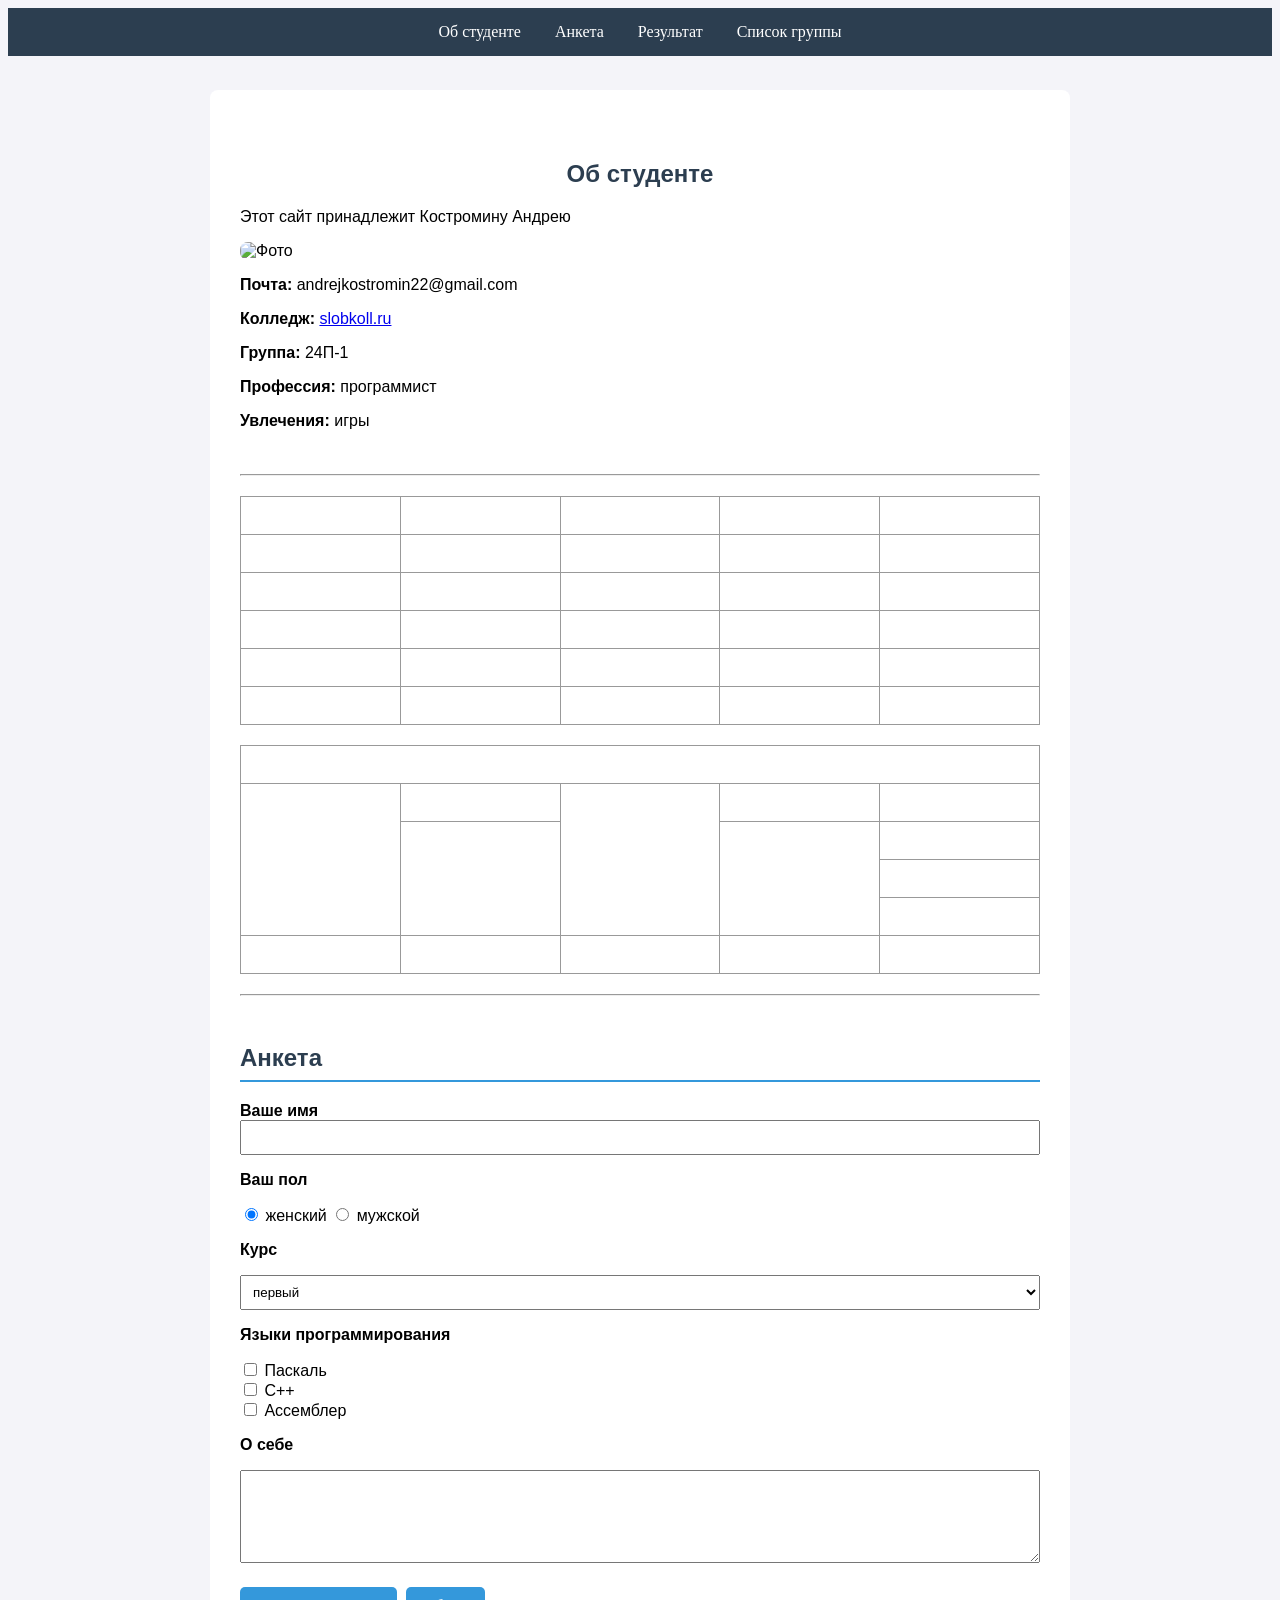
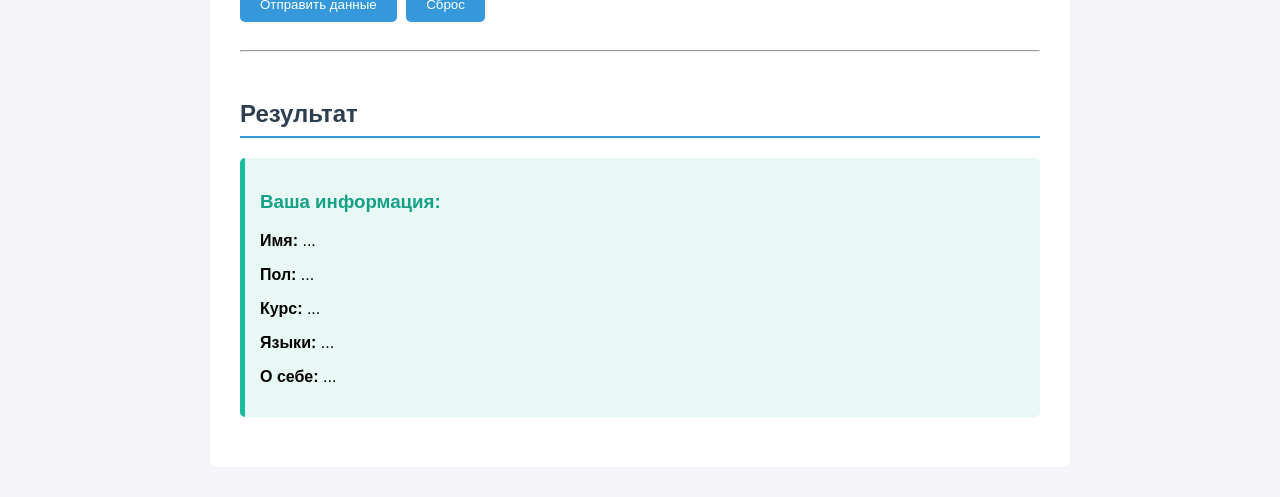
==== index.html @ 5933b9a1 "Add files via upload" ====
<!DOCTYPE html>
<html lang="ru">
<head>
<meta charset="UTF-8">
<title>Анкета</title>
<style>
    body { font-family: Arial; background: #f4f4f9; margin: 0; }
    .page { max-width: 800px; margin: 30px auto; background: #fff; padding: 30px; border-radius: 8px; }
    h1 { text-align: center; color: #2c3e50; }
    h2 { color: #2c3e50; border-bottom: 2px solid #3498db; padding-bottom: 8px; }
    h3 { color: #16a085; }
    section { padding: 20px 0; }
    input[type="text"], select, textarea { width: 100%; padding: 8px; box-sizing: border-box; }
    button { background: #3498db; color: white; border: none; padding: 10px 20px; border-radius: 5px; cursor: pointer; margin: 5px 5px 0 0; }
    button:hover { background: #2980b9; }
    #result-box { background: #e8f8f5; border-left: 5px solid #1abc9c; padding: 15px; border-radius: 5px; margin-top: 20px; }
    img { display: block; margin: 10px 0; border-radius: 8px; }
    table { width: 100%; border-collapse: collapse; margin: 20px 0; }
    table td { border: 1px solid #999; height: 35px; text-align: center; vertical-align: middle; }
</style>
</head>
<body>

<iframe src="menu.html" style="width:100%; height:60px; border:none; display:block;"></iframe>

<div class="page">

    <!-- ===== ОБ СТУДЕНТЕ ===== -->
    <section id="about">
        <h1>Об студенте</h1>
        <p>Этот сайт принадлежит Костромину Андрею</p>
        <img src="фото.png" alt="Фото" width="100">
        <p><b>Почта:</b> andrejkostromin22@gmail.com</p>
        <p><b>Колледж:</b> <a href="https://slobkoll.ru" target="_blank">slobkoll.ru</a></p>
        <p><b>Группа:</b> 24П-1</p>
        <p><b>Профессия:</b> программист</p>
        <p><b>Увлечения:</b> игры</p>
    </section>

    <hr>

    <!-- ===== ТАБЛИЦА 1 (пустая) ===== -->
    <table>
        <tr><td></td><td></td><td></td><td></td><td></td></tr>
        <tr><td></td><td></td><td></td><td></td><td></td></tr>
        <tr><td></td><td></td><td></td><td></td><td></td></tr>
        <tr><td></td><td></td><td></td><td></td><td></td></tr>
        <tr><td></td><td></td><td></td><td></td><td></td></tr>
        <tr><td></td><td></td><td></td><td></td><td></td></tr>
    </table>

    <!-- ===== ТАБЛИЦА 2 (пустая, с объединением ячеек) ===== -->
    <table>
        <tr>
            <td colspan="5"></td>
        </tr>
        <tr>
            <td rowspan="4"></td>
            <td></td>
            <td rowspan="4"></td>
            <td></td>
            <td></td>
        </tr>
        <tr>
            <td rowspan="3"></td>
            <td rowspan="3"></td>
            <td></td>
        </tr>
        <tr><td></td></tr>
        <tr><td></td></tr>
        <tr>
            <td></td><td></td><td></td><td></td><td></td>
        </tr>
    </table>

    <hr>

    <!-- ===== АНКЕТА ===== -->
    <section id="form">
        <h2>Анкета</h2>

        <b>Ваше имя</b>
        <input type="text" id="name">

        <p><b>Ваш пол</b></p>
        <input type="radio" name="gender" value="женский" checked> женский
        <input type="radio" name="gender" value="мужской"> мужской

        <p><b>Курс</b></p>
        <select id="course">
            <option>первый</option>
            <option>второй</option>
            <option>третий</option>
            <option>четвёртый</option>
        </select>

        <p><b>Языки программирования</b></p>
        <input type="checkbox" class="lang" value="Паскаль"> Паскаль<br>
        <input type="checkbox" class="lang" value="C++"> C++<br>
        <input type="checkbox" class="lang" value="Ассемблер"> Ассемблер

        <p><b>О себе</b></p>
        <textarea id="aboutMe" rows="5"></textarea>

        <div style="margin-top:15px;">
            <button onclick="showInfo()">Отправить данные</button>
            <button onclick="clearInfo()">Сброс</button>
        </div>
    </section>

    <hr>

    <!-- ===== РЕЗУЛЬТАТ ===== -->
    <section id="result">
        <h2>Результат</h2>
        <div id="result-box">
            <h3>Ваша информация:</h3>
            <p><b>Имя:</b> <span id="out-name">...</span></p>
            <p><b>Пол:</b> <span id="out-gender">...</span></p>
            <p><b>Курс:</b> <span id="out-course">...</span></p>
            <p><b>Языки:</b> <span id="out-lang">...</span></p>
            <p><b>О себе:</b> <span id="out-about">...</span></p>
        </div>
    </section>

</div>

<script>
    function showInfo() {
        document.getElementById('out-name').innerText = document.getElementById('name').value || '...';
        document.getElementById('out-gender').innerText = document.querySelector('input[name="gender"]:checked').value;
        document.getElementById('out-course').innerText = document.getElementById('course').value;
        document.getElementById('out-about').innerText = document.getElementById('aboutMe').value || '...';

        let langs = [];
        document.querySelectorAll('.lang:checked').forEach(function(c) {
            langs.push(c.value);
        });
        document.getElementById('out-lang').innerText = langs.join(', ') || '...';
    }

    function clearInfo() {
        document.getElementById('out-name').innerText = '...';
        document.getElementById('out-gender').innerText = '...';
        document.getElementById('out-course').innerText = '...';
        document.getElementById('out-lang').innerText = '...';
        document.getElementById('out-about').innerText = '...';
    }
</script>

</body>
</html>
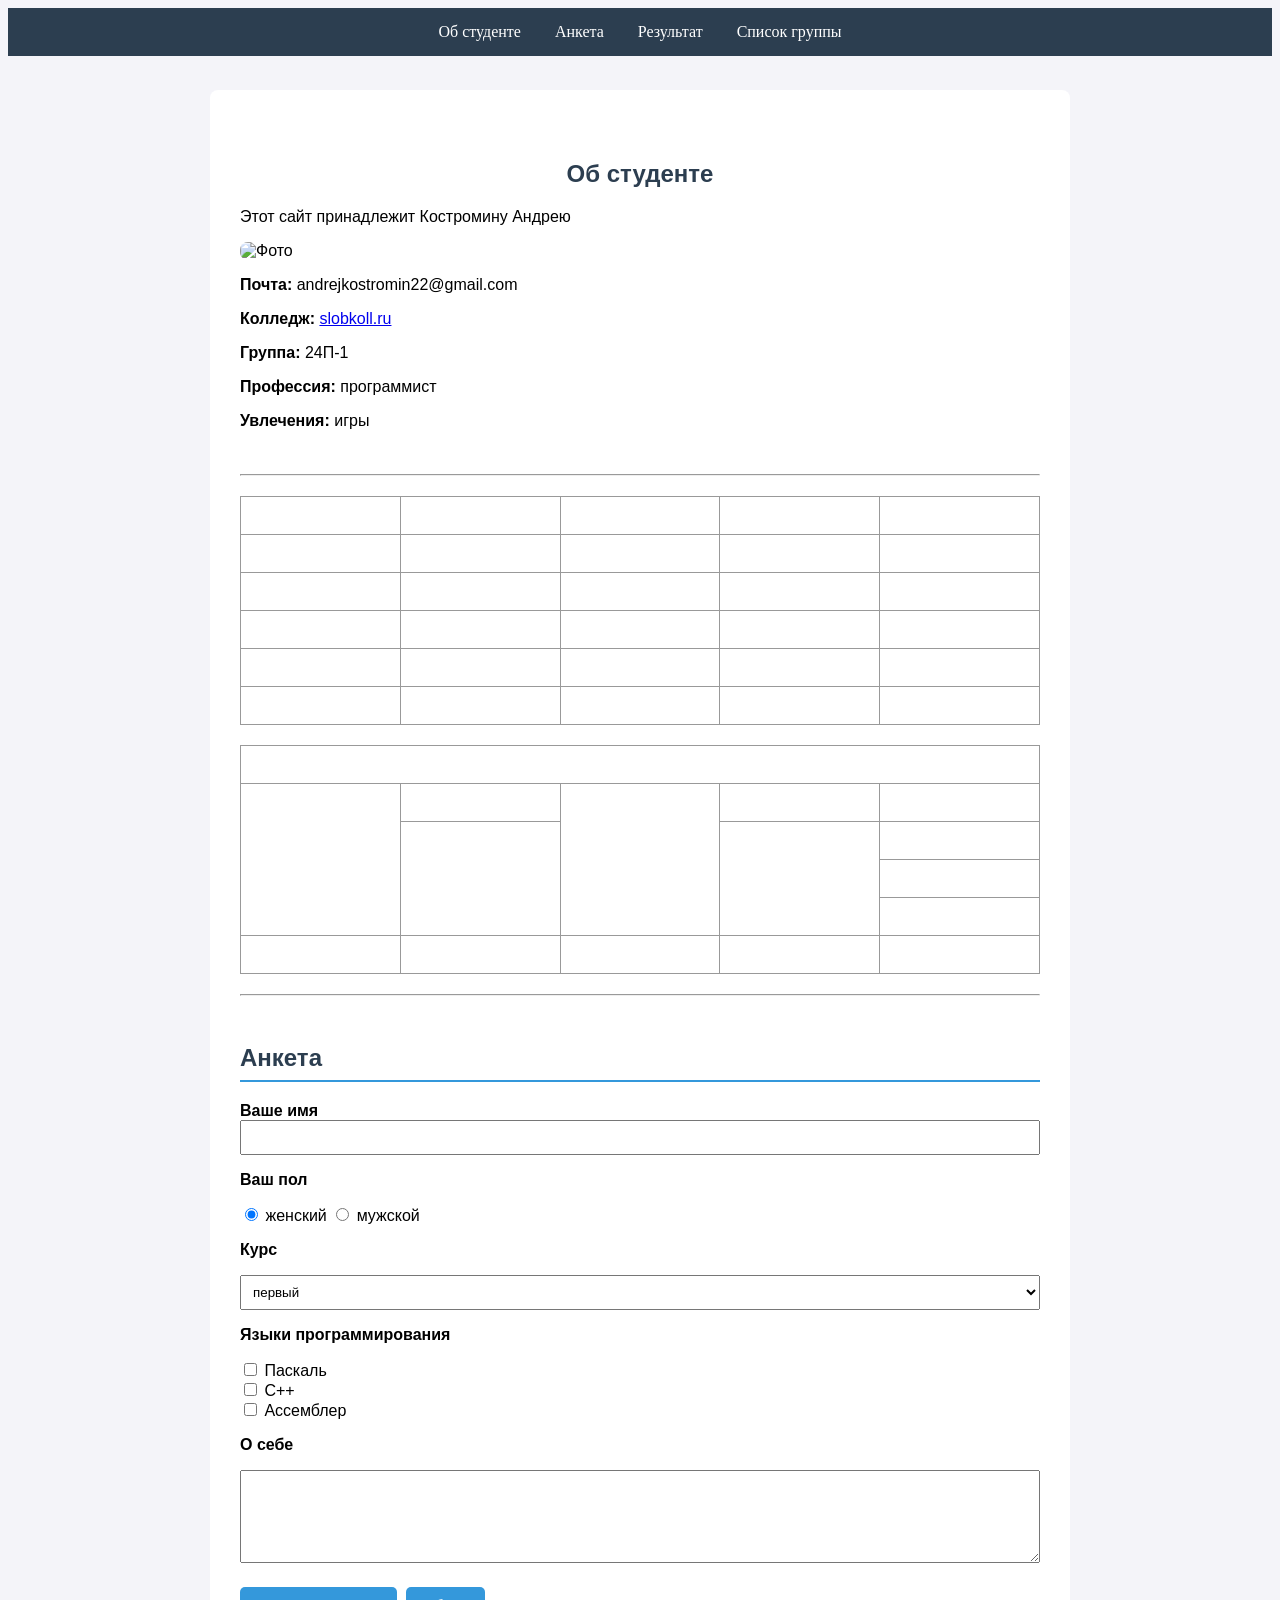
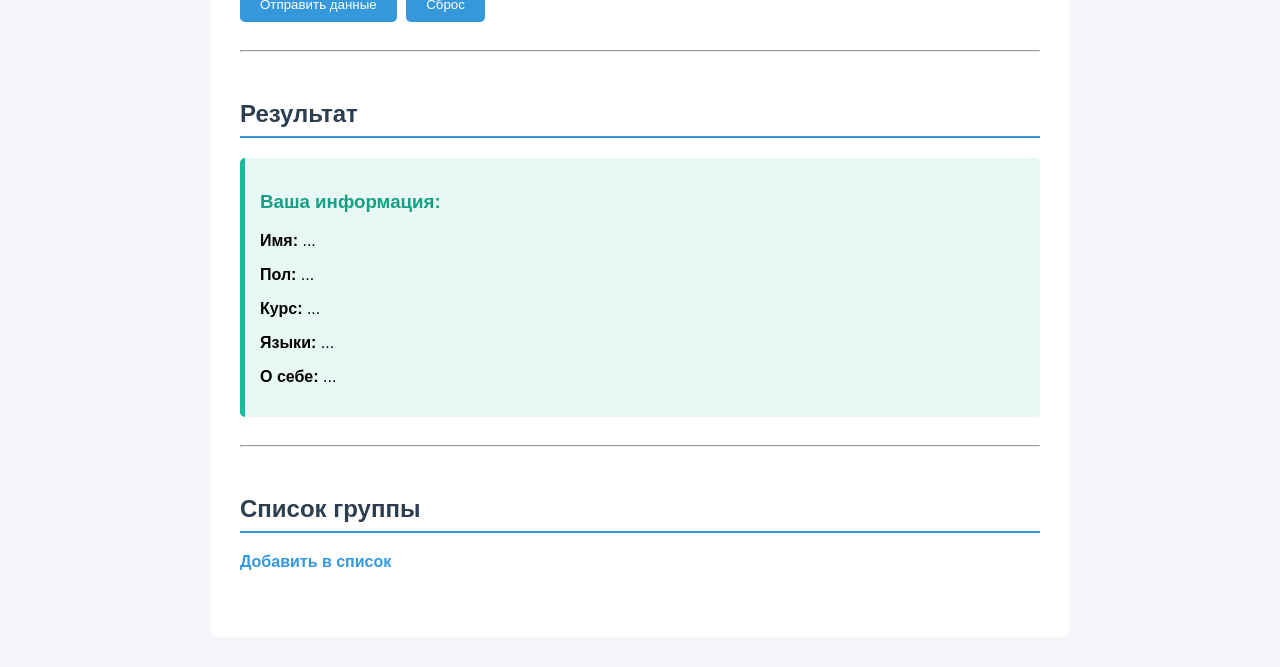
==== commit 1761afeb: "Add files via upload" ====
--- a/index.html
+++ b/index.html
@@ -123,9 +123,21 @@
         </div>
     </section>
 
+    <hr>
+
+    <!-- ===== ЗАДАНИЕ: СПИСОК ГРУППЫ ===== -->
+    <section id="list-task">
+        <h2>Список группы</h2>
+        <p onclick="add_to_list()" style="cursor:pointer; color:#3498db; font-weight:bold;">
+            Добавить в список
+        </p>
+        <ol id="list"></ol>
+    </section>
+
 </div>
 
 <script>
+    // ===== Анкета =====
     function showInfo() {
         document.getElementById('out-name').innerText = document.getElementById('name').value || '...';
         document.getElementById('out-gender').innerText = document.querySelector('input[name="gender"]:checked').value;
@@ -146,6 +158,20 @@
         document.getElementById('out-lang').innerText = '...';
         document.getElementById('out-about').innerText = '...';
     }
+
+    // ===== Задание: динамический список =====
+    var arr = ["Ivanov", "Petrov", "Sidorov"];
+    var counter = 0;
+
+    function add_to_list() {
+        if (typeof(arr[counter]) != "undefined") {
+            var list = document.getElementById('list');
+            var li = document.createElement('LI');
+            li.innerHTML = arr[counter];
+            list.appendChild(li);
+            counter++;
+        }
+    }
 </script>
 
 </body>
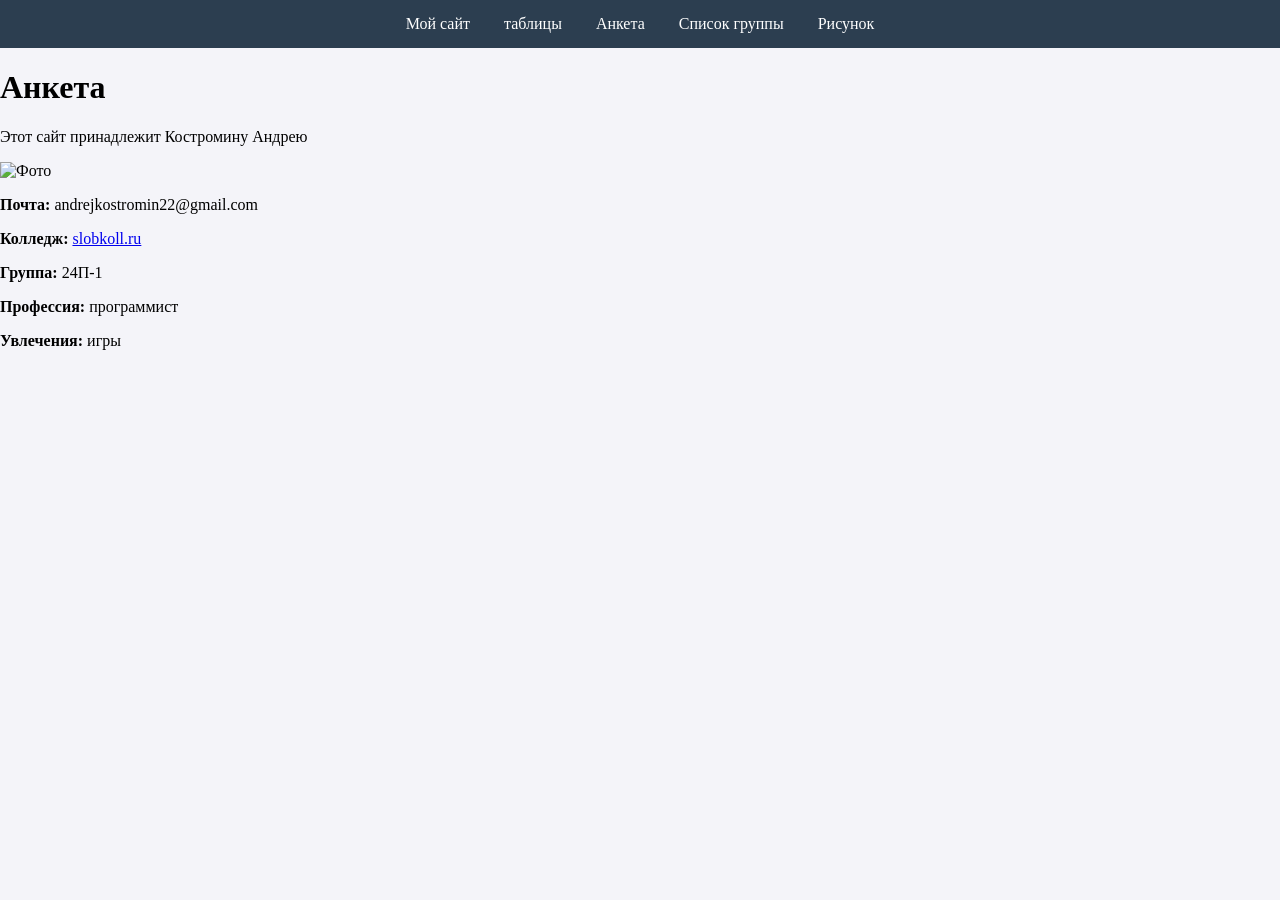
==== commit 9c9853b5: "Add files via upload" ====
--- a/index.html
+++ b/index.html
@@ -1,178 +1,48 @@
-<!DOCTYPE html>
-<html lang="ru">
-<head>
-<meta charset="UTF-8">
-<title>Анкета</title>
-<style>
-    body { font-family: Arial; background: #f4f4f9; margin: 0; }
-    .page { max-width: 800px; margin: 30px auto; background: #fff; padding: 30px; border-radius: 8px; }
-    h1 { text-align: center; color: #2c3e50; }
-    h2 { color: #2c3e50; border-bottom: 2px solid #3498db; padding-bottom: 8px; }
-    h3 { color: #16a085; }
-    section { padding: 20px 0; }
-    input[type="text"], select, textarea { width: 100%; padding: 8px; box-sizing: border-box; }
-    button { background: #3498db; color: white; border: none; padding: 10px 20px; border-radius: 5px; cursor: pointer; margin: 5px 5px 0 0; }
-    button:hover { background: #2980b9; }
-    #result-box { background: #e8f8f5; border-left: 5px solid #1abc9c; padding: 15px; border-radius: 5px; margin-top: 20px; }
-    img { display: block; margin: 10px 0; border-radius: 8px; }
-    table { width: 100%; border-collapse: collapse; margin: 20px 0; }
-    table td { border: 1px solid #999; height: 35px; text-align: center; vertical-align: middle; }
-</style>
-</head>
-<body>
-
-<iframe src="menu.html" style="width:100%; height:60px; border:none; display:block;"></iframe>
-
-<div class="page">
-
-    <!-- ===== ОБ СТУДЕНТЕ ===== -->
-    <section id="about">
-        <h1>Об студенте</h1>
-        <p>Этот сайт принадлежит Костромину Андрею</p>
-        <img src="фото.png" alt="Фото" width="100">
-        <p><b>Почта:</b> andrejkostromin22@gmail.com</p>
-        <p><b>Колледж:</b> <a href="https://slobkoll.ru" target="_blank">slobkoll.ru</a></p>
-        <p><b>Группа:</b> 24П-1</p>
-        <p><b>Профессия:</b> программист</p>
-        <p><b>Увлечения:</b> игры</p>
-    </section>
-
-    <hr>
-
-    <!-- ===== ТАБЛИЦА 1 (пустая) ===== -->
-    <table>
-        <tr><td></td><td></td><td></td><td></td><td></td></tr>
-        <tr><td></td><td></td><td></td><td></td><td></td></tr>
-        <tr><td></td><td></td><td></td><td></td><td></td></tr>
-        <tr><td></td><td></td><td></td><td></td><td></td></tr>
-        <tr><td></td><td></td><td></td><td></td><td></td></tr>
-        <tr><td></td><td></td><td></td><td></td><td></td></tr>
-    </table>
-
-    <!-- ===== ТАБЛИЦА 2 (пустая, с объединением ячеек) ===== -->
-    <table>
-        <tr>
-            <td colspan="5"></td>
-        </tr>
-        <tr>
-            <td rowspan="4"></td>
-            <td></td>
-            <td rowspan="4"></td>
-            <td></td>
-            <td></td>
-        </tr>
-        <tr>
-            <td rowspan="3"></td>
-            <td rowspan="3"></td>
-            <td></td>
-        </tr>
-        <tr><td></td></tr>
-        <tr><td></td></tr>
-        <tr>
-            <td></td><td></td><td></td><td></td><td></td>
-        </tr>
-    </table>
-
-    <hr>
-
-    <!-- ===== АНКЕТА ===== -->
-    <section id="form">
-        <h2>Анкета</h2>
-
-        <b>Ваше имя</b>
-        <input type="text" id="name">
-
-        <p><b>Ваш пол</b></p>
-        <input type="radio" name="gender" value="женский" checked> женский
-        <input type="radio" name="gender" value="мужской"> мужской
-
-        <p><b>Курс</b></p>
-        <select id="course">
-            <option>первый</option>
-            <option>второй</option>
-            <option>третий</option>
-            <option>четвёртый</option>
-        </select>
-
-        <p><b>Языки программирования</b></p>
-        <input type="checkbox" class="lang" value="Паскаль"> Паскаль<br>
-        <input type="checkbox" class="lang" value="C++"> C++<br>
-        <input type="checkbox" class="lang" value="Ассемблер"> Ассемблер
-
-        <p><b>О себе</b></p>
-        <textarea id="aboutMe" rows="5"></textarea>
-
-        <div style="margin-top:15px;">
-            <button onclick="showInfo()">Отправить данные</button>
-            <button onclick="clearInfo()">Сброс</button>
-        </div>
-    </section>
-
-    <hr>
-
-    <!-- ===== РЕЗУЛЬТАТ ===== -->
-    <section id="result">
-        <h2>Результат</h2>
-        <div id="result-box">
-            <h3>Ваша информация:</h3>
-            <p><b>Имя:</b> <span id="out-name">...</span></p>
-            <p><b>Пол:</b> <span id="out-gender">...</span></p>
-            <p><b>Курс:</b> <span id="out-course">...</span></p>
-            <p><b>Языки:</b> <span id="out-lang">...</span></p>
-            <p><b>О себе:</b> <span id="out-about">...</span></p>
-        </div>
-    </section>
-
-    <hr>
-
-    <!-- ===== ЗАДАНИЕ: СПИСОК ГРУППЫ ===== -->
-    <section id="list-task">
-        <h2>Список группы</h2>
-        <p onclick="add_to_list()" style="cursor:pointer; color:#3498db; font-weight:bold;">
-            Добавить в список
-        </p>
-        <ol id="list"></ol>
-    </section>
-
-</div>
-
-<script>
-    // ===== Анкета =====
-    function showInfo() {
-        document.getElementById('out-name').innerText = document.getElementById('name').value || '...';
-        document.getElementById('out-gender').innerText = document.querySelector('input[name="gender"]:checked').value;
-        document.getElementById('out-course').innerText = document.getElementById('course').value;
-        document.getElementById('out-about').innerText = document.getElementById('aboutMe').value || '...';
-
-        let langs = [];
-        document.querySelectorAll('.lang:checked').forEach(function(c) {
-            langs.push(c.value);
-        });
-        document.getElementById('out-lang').innerText = langs.join(', ') || '...';
-    }
-
-    function clearInfo() {
-        document.getElementById('out-name').innerText = '...';
-        document.getElementById('out-gender').innerText = '...';
-        document.getElementById('out-course').innerText = '...';
-        document.getElementById('out-lang').innerText = '...';
-        document.getElementById('out-about').innerText = '...';
-    }
-
-    // ===== Задание: динамический список =====
-    var arr = ["Ivanov", "Petrov", "Sidorov"];
-    var counter = 0;
-
-    function add_to_list() {
-        if (typeof(arr[counter]) != "undefined") {
-            var list = document.getElementById('list');
-            var li = document.createElement('LI');
-            li.innerHTML = arr[counter];
-            list.appendChild(li);
-            counter++;
-        }
-    }
-</script>
-
-</body>
-</html>+<!DOCTYPE html>
+<html lang="ru">
+<head>
+<meta charset="UTF-8">
+<title>Анкета</title>
+<style>
+        div {color: #000;}
+        nav { background: #2c3e50; padding: 15px; text-align: center; }
+        nav a { color: white; text-decoration: none; margin: 0 15px; font-size: 16px; }
+        nav a:hover { color: #3498db; }
+        .page { max-width: 800px; margin: 30px auto; background: #fff; padding: 30px; border-radius: 8px; }
+        .map-container { 
+            text-align: center; 
+            margin-bottom: 40px; 
+            margin-top: 20px;
+        }
+        body { font-family:'Times New Roman', Times, serif; background: #f4f4f9; margin: 0; }
+    </style>
+</head>
+<body>
+
+    <nav>
+        <a href="index.html"  target="_top">Мой сайт</a>
+        <a href ="table.html" target="_top">таблицы</a>
+        <a href="anketa.html"   target="_top">Анкета</a>
+        <a href="list.html"         target="_top">Список группы</a>
+        <a href="saitik.html"       target="_top">Рисунок</a>
+    </nav>
+
+     <div class = "anketa">
+        <h1>Анкета</h1>
+        <p>Этот сайт принадлежит Костромину Андрею</p>
+        <img src="фото.png" alt="Фото" width="100">
+        <p><b>Почта:</b> andrejkostromin22@gmail.com</p>
+        <p><b>Колледж:</b> <a href="https://slobkoll.ru" target="_blank">slobkoll.ru</a></p>
+        <p><b>Группа:</b> 24П-1</p>
+        <p><b>Профессия:</b> программист</p>
+        <p><b>Увлечения:</b> игры</p>
+    </div>
+</body>
+</html>
+	
+	
+	
+	
+	
+	
+	
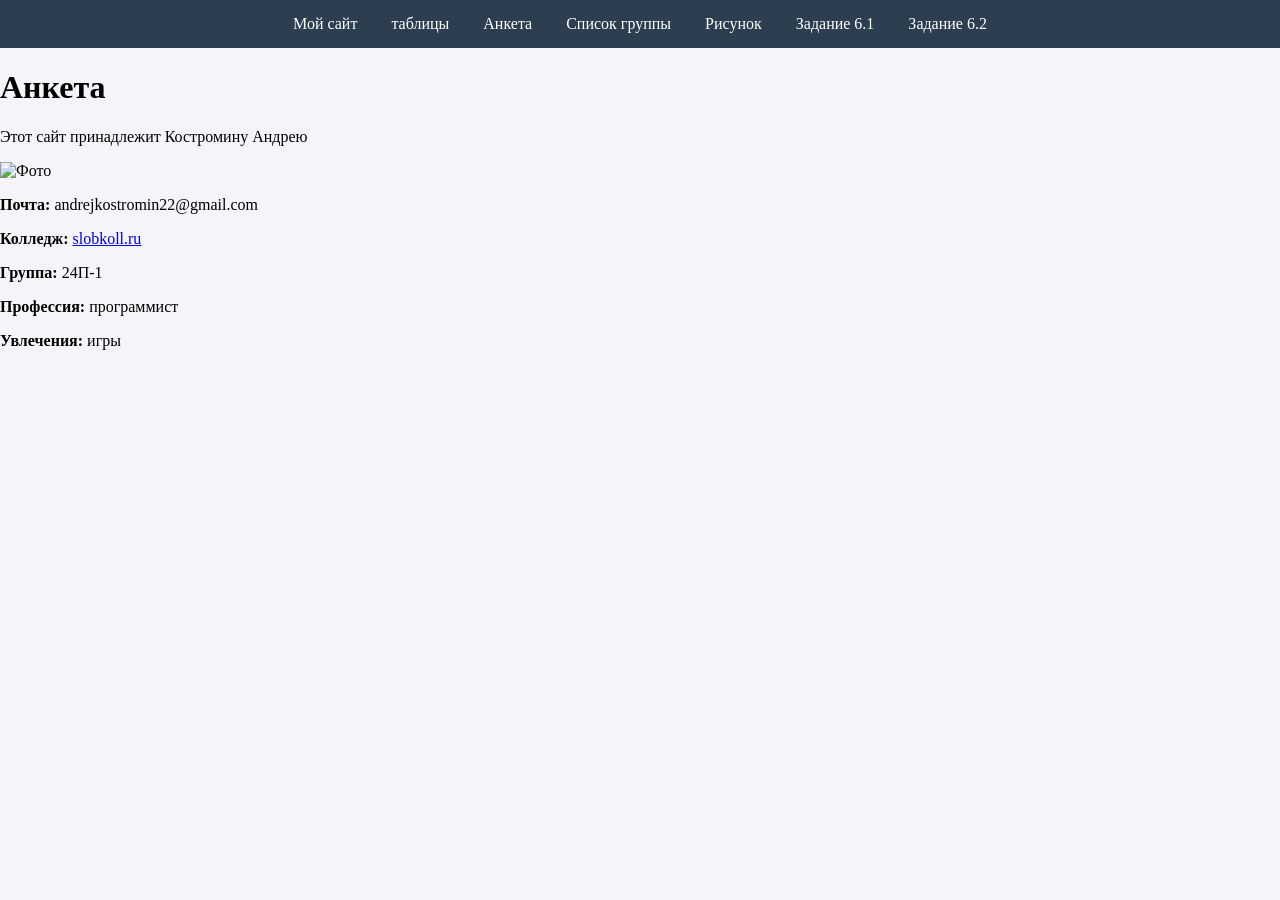
==== commit 919789ed: "Update index.html" ====
--- a/index.html
+++ b/index.html
@@ -25,6 +25,8 @@
         <a href="anketa.html"   target="_top">Анкета</a>
         <a href="list.html"         target="_top">Список группы</a>
         <a href="saitik.html"       target="_top">Рисунок</a>
+		<a href="Фото.html" target="_top">Задание 6.1</a>
+		<a href="Задание 6.2.html" target="_top">Задание 6.2</a>
     </nav>
 
      <div class = "anketa">
@@ -45,4 +47,4 @@
 	
 	
 	
-	+	
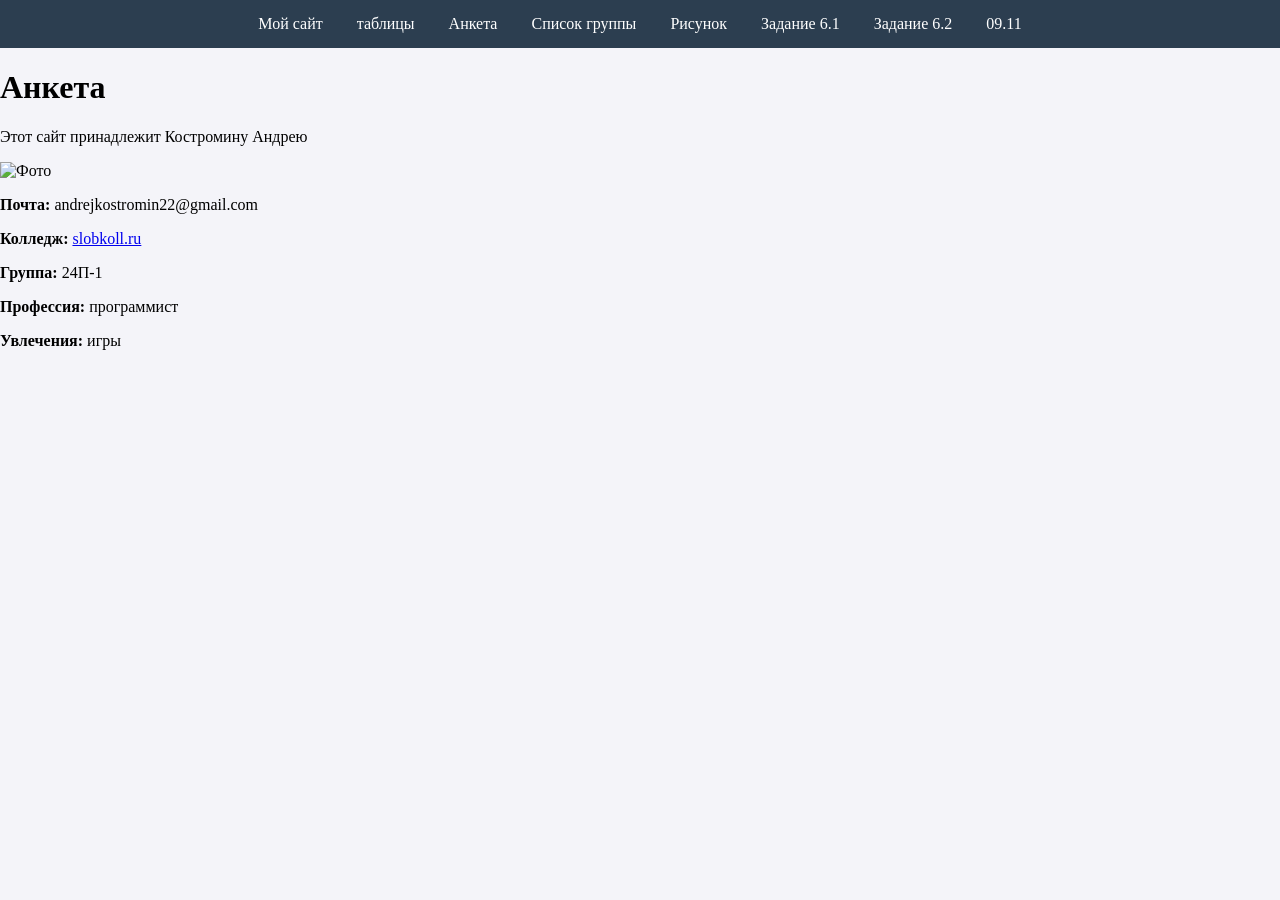
==== commit 6ae06210: "Update index.html" ====
--- a/index.html
+++ b/index.html
@@ -27,6 +27,7 @@
         <a href="saitik.html"       target="_top">Рисунок</a>
 		<a href="Фото.html" target="_top">Задание 6.1</a>
 		<a href="Задание 6.2.html" target="_top">Задание 6.2</a>
+		 <a href="09.11.html" targer="_top">09.11</a>
     </nav>
 
      <div class = "anketa">
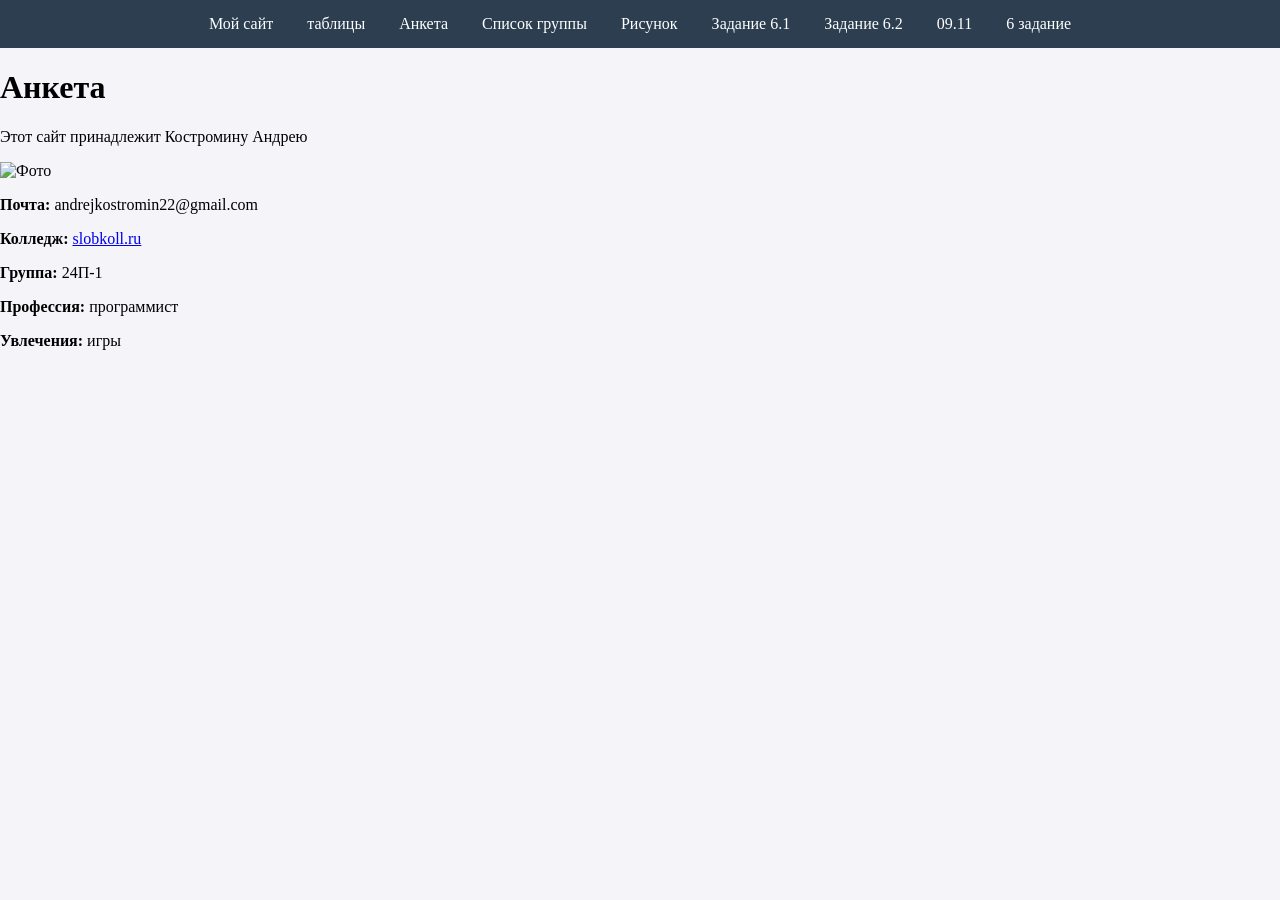
==== commit cadc5321: "Update index.html" ====
--- a/index.html
+++ b/index.html
@@ -19,16 +19,17 @@
 </head>
 <body>
 
-    <nav>
+   <nav>
         <a href="index.html"  target="_top">Мой сайт</a>
         <a href ="table.html" target="_top">таблицы</a>
         <a href="anketa.html"   target="_top">Анкета</a>
         <a href="list.html"         target="_top">Список группы</a>
         <a href="saitik.html"       target="_top">Рисунок</a>
-		<a href="Фото.html" target="_top">Задание 6.1</a>
+        <a href="Фото.html" target="_top">Задание 6.1</a>
 		<a href="Задание 6.2.html" target="_top">Задание 6.2</a>
-		 <a href="09.11.html" targer="_top">09.11</a>
-    </nav>
+		<a href="09.11.html" targer="_top">09.11</a>
+		<a href="6 задание.html" targer="_top">6 задание</a>
+</nav>		
 
      <div class = "anketa">
         <h1>Анкета</h1>
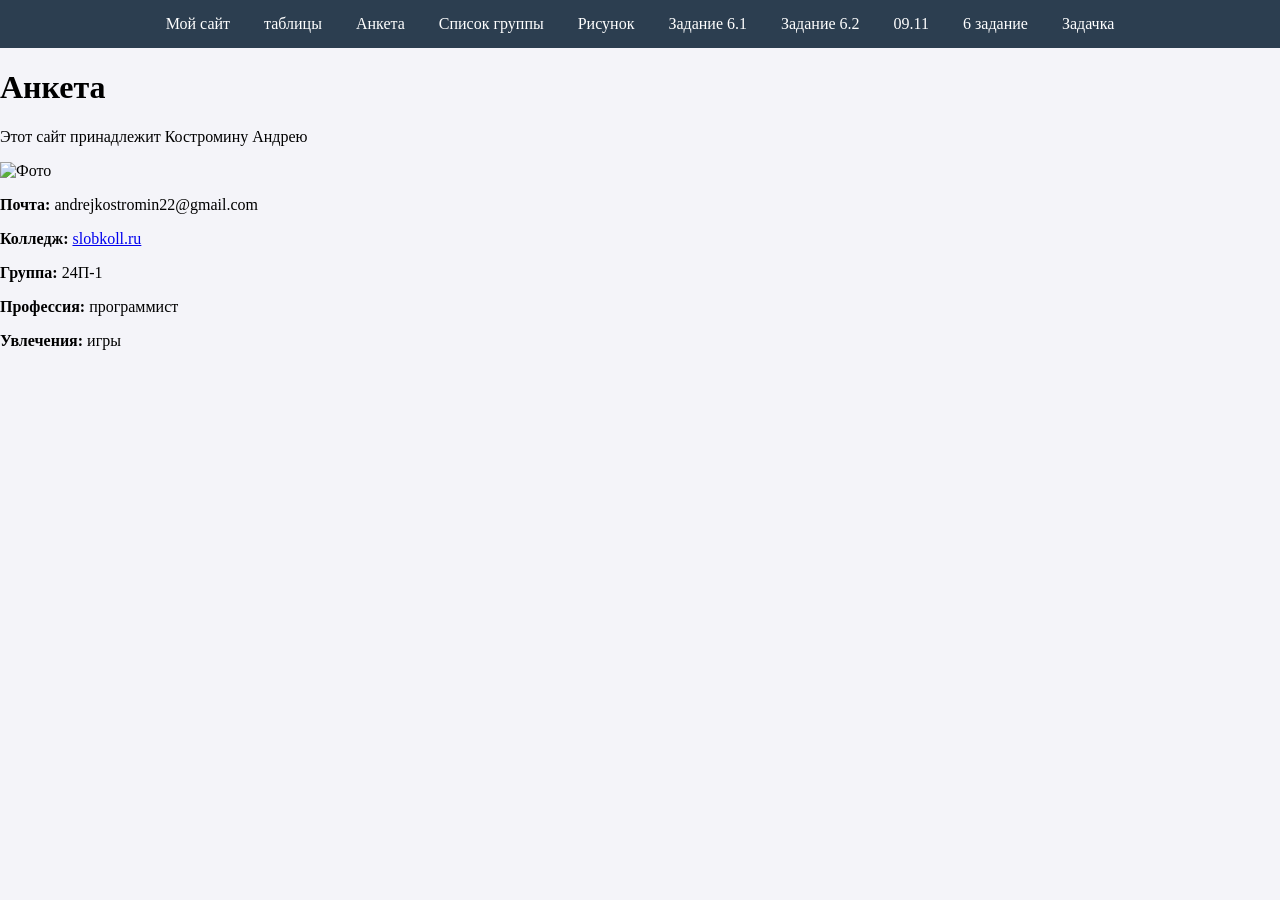
==== commit 135c85d9: "Update index.html" ====
--- a/index.html
+++ b/index.html
@@ -29,7 +29,8 @@
 		<a href="Задание 6.2.html" target="_top">Задание 6.2</a>
 		<a href="09.11.html" targer="_top">09.11</a>
 		<a href="6 задание.html" targer="_top">6 задание</a>
-</nav>		
+<a href="задачка.html" targer="_top">Задачка</a>	
+   </nav>	
 
      <div class = "anketa">
         <h1>Анкета</h1>
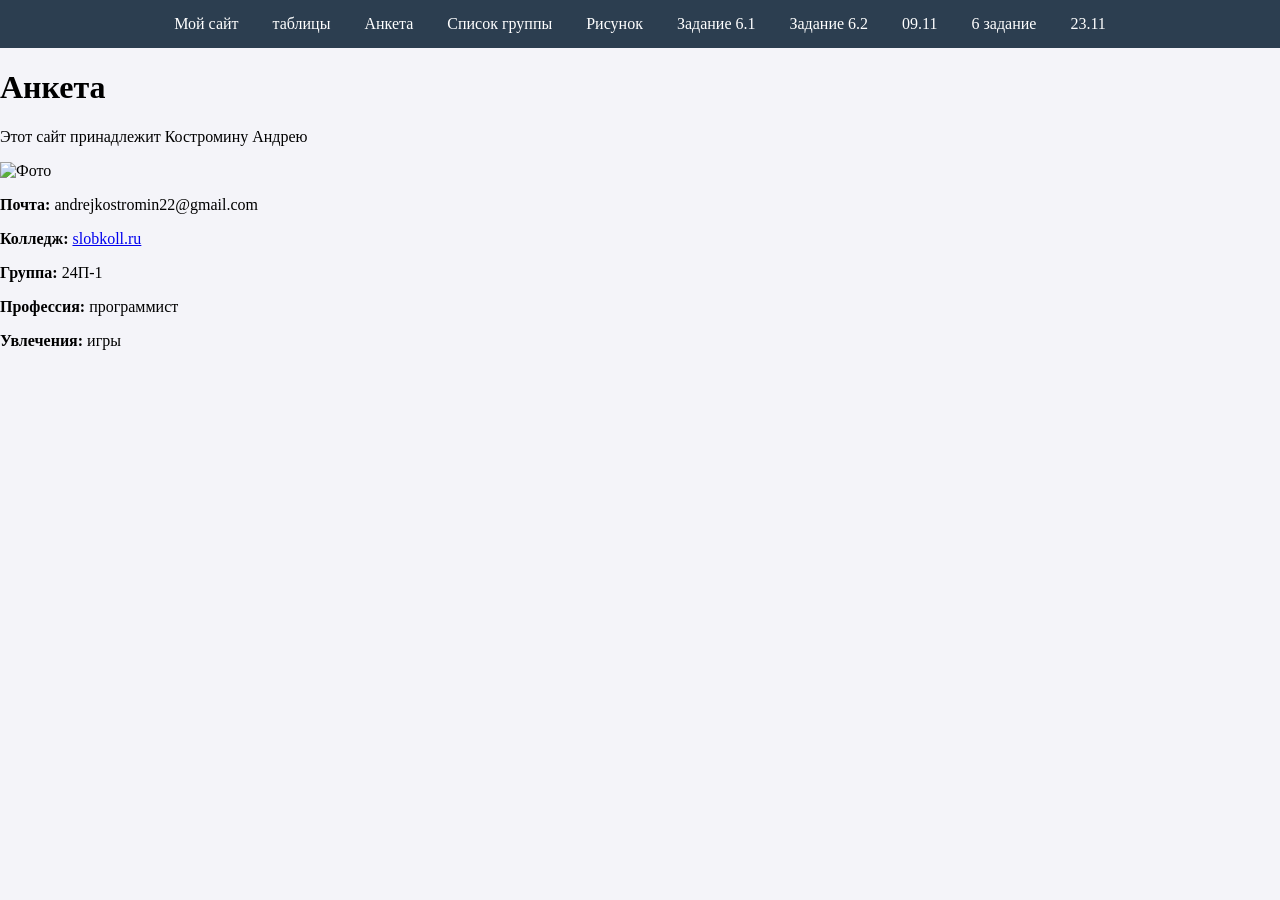
==== commit 80faf718: "Update index.html" ====
--- a/index.html
+++ b/index.html
@@ -29,8 +29,8 @@
 		<a href="Задание 6.2.html" target="_top">Задание 6.2</a>
 		<a href="09.11.html" targer="_top">09.11</a>
 		<a href="6 задание.html" targer="_top">6 задание</a>
-<a href="задачка.html" targer="_top">Задачка</a>	
-   </nav>	
+	    <a href="svetoforik.html" target="_top">23.11</a>
+</nav>	
 
      <div class = "anketa">
         <h1>Анкета</h1>
